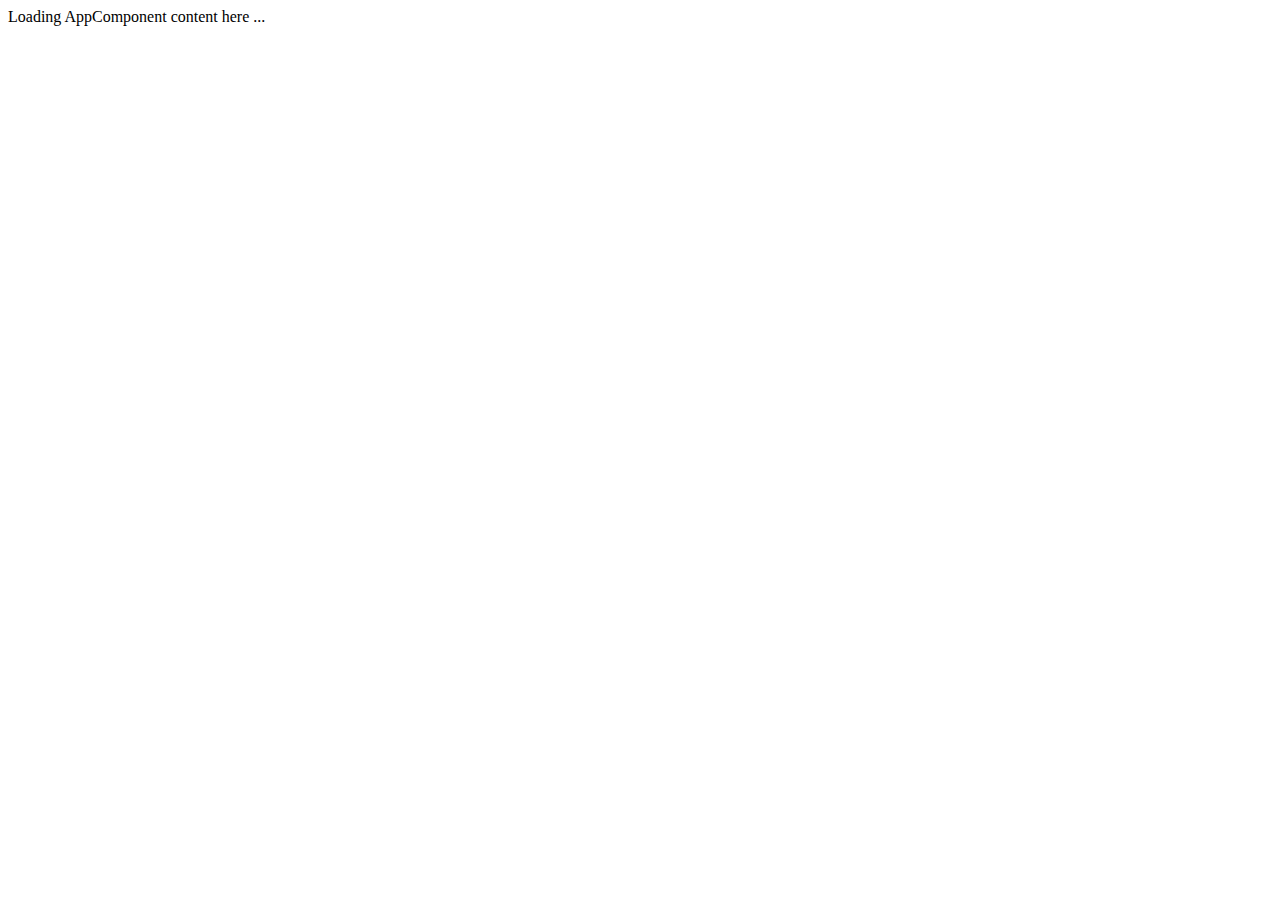
==== src/index.html @ 61cc5d0d "title changed" ====
<!DOCTYPE html>
<html>
  <head>
    <title>Angular Hero Editor</title>
    <meta charset="UTF-8">
    <meta name="viewport" content="width=device-width, initial-scale=1">
    <base href="/">
    <link rel="stylesheet" href="styles.css">

    <!-- Polyfill(s) for older browsers -->
    <script src="node_modules/core-js/client/shim.min.js"></script>

    <script src="node_modules/zone.js/dist/zone.js"></script>
    <script src="node_modules/systemjs/dist/system.src.js"></script>

    <script src="systemjs.config.js"></script>
    <script>
      System.import('main.js').catch(function(err){ console.error(err); });
    </script>
  </head>

  <body>
    <my-app>Loading AppComponent content here ...</my-app>
  </body>
</html>
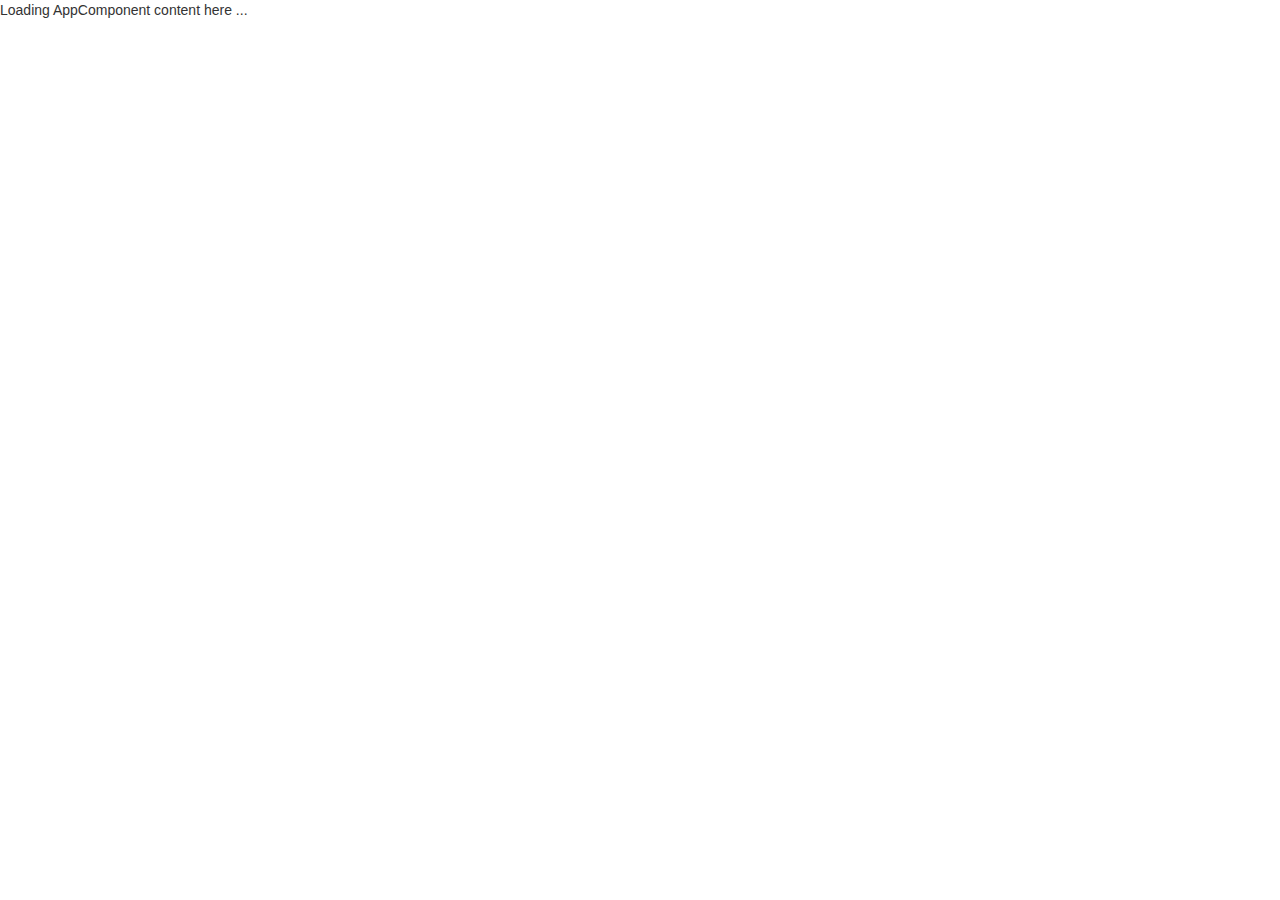
==== commit b193c52e: "bootstrap framework added and styled with" ====
--- a/src/index.html
+++ b/src/index.html
@@ -1,10 +1,11 @@
 <!DOCTYPE html>
 <html>
   <head>
-    <title>Angular Hero Editor</title>
+    <title>Angular2: Hero Editor</title>
     <meta charset="UTF-8">
     <meta name="viewport" content="width=device-width, initial-scale=1">
     <base href="/">
+    <link href="https://maxcdn.bootstrapcdn.com/bootstrap/3.3.7/css/bootstrap.min.css" rel="stylesheet">
     <link rel="stylesheet" href="styles.css">
 
     <!-- Polyfill(s) for older browsers -->
